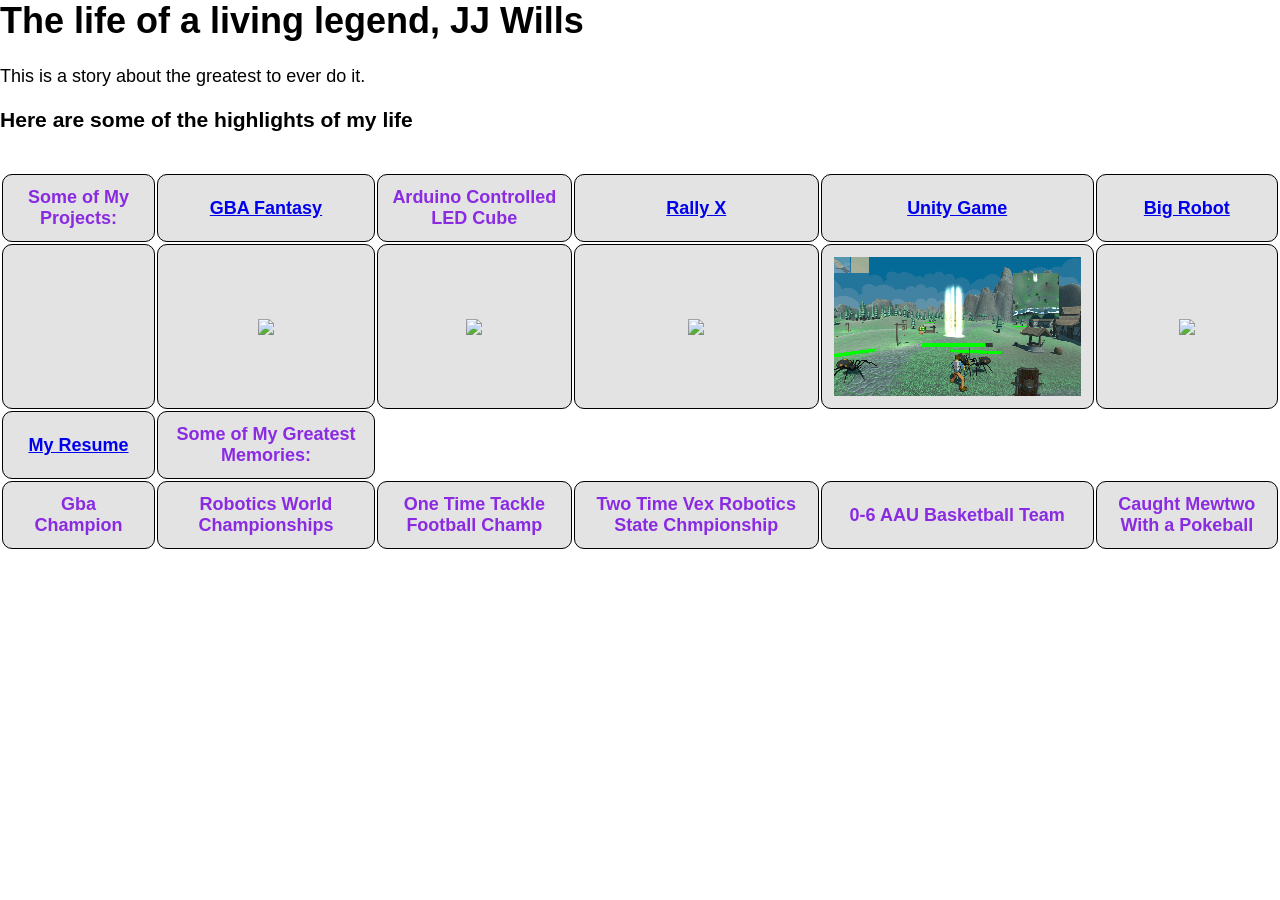
==== index.html @ 2e3781f2 "Rename main.html to index.html" ====
<html>
	<link rel="stylesheet" href="css.css">
	<head>
	<h1> The life of a living legend, JJ Wills </h1>
		<p>
		 This is a story about the greatest to ever do it.
		</p>
	</head>
	<body>
	<h3>Here are some of the highlights of my life </h3>
	<table>
	<tr>
    <td id = "A1">Some of My Projects:</td>
    <td id = "B1"> <a href = "https://github.com/Calvinjmin/GBA_FANTASY" target = "_blank">GBA Fantasy</a></td> 
    <td id = "C1">Arduino Controlled LED Cube</td>
	<td id = "D1"><a href = "links/rallyx.zip" download>Rally X</a></td> 
    <td id = "E1"><a href = "https://github.com/compsciclubbers/compsci-game" target = "_blank">Unity Game</a></td>
	<td id = "F1"><a href = "https://github.com/StephenWelch/FRC-Robot-2019" target = "_blank">Big Robot</a></td> 
  </tr>
  <tr>
    <td id = "A2"></td>
    <td id = "B2"><img src = "images/gbajaunt.png"></td> 
    <td id = "C2"><img src = "images/cubejaunt.png"></img></td>
	<td id = "D2"><img src = "images/rallyxjaunt.png"></img></td> 
    <td id = "E2"><img src = "images/unitygamejaunt.png"></img></td>
	<td id = "F2"><img src = "images/robotjaunt.jpg"></td> 
  </tr>
  <tr>
    <td id = "A3"><a href = "links/resume.docx">My Resume</td>
	<td id = "B3">Some of My Greatest Memories:</td>
  </tr>
  <tr>
    <td id = "A4">Gba Champion</td>
    <td id = "B4">Robotics World Championships</td> 
    <td id = "C4">One Time Tackle Football Champ</td>
	<td id = "D4">Two Time Vex Robotics State Chmpionship</td> 
    <td id = "E4">0-6 AAU Basketball Team</td>
	<td id = "F4">Caught Mewtwo With a Pokeball</td> 
  </tr>
  </table>
	</body>
</html>
---- css.css ----
body {
	margin: 0;
	padding: 0;
  font-family: "Verdana", Arial, serif;
  font-size: 18px;
  background-image: url("images/carjaunt.jpg");
  background-position: center;
  background-repeat: no-repeat;
  background-size: cover;
}

table {
	margin-top: 40px;
	width: 100%;
}

table th {
	font-size: 20px;
	border: 1px solid rgb(160, 50, 50);
	padding-top: 10px;
	padding-bottom: 10px;
	padding-left: 2px;
	padding-right: 2px;
	text-align: center;
}

tr{
	background-color: rgba(215, 215, 215,.7);
}


table td{
	border: 1px solid rgb(0, 0, 0);
	text-align: center;
	font-size: 18px;
	padding: 12px;
	border-radius: 10px;
	font-weight: 900;
	color: rgb(138,43,226);
}
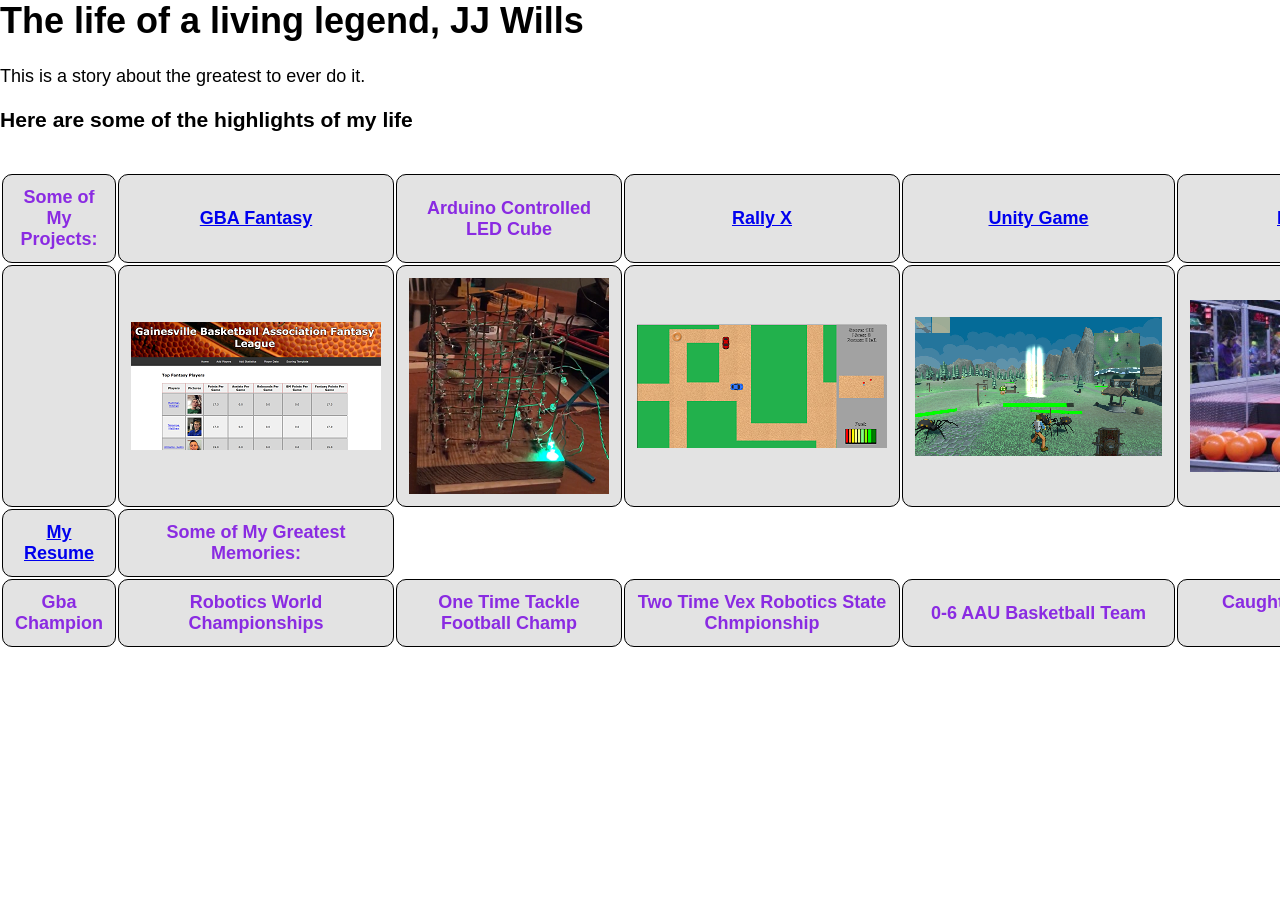
==== commit c7e0efe9: "Update index.html" ====
--- a/index.html
+++ b/index.html
@@ -19,11 +19,11 @@
   </tr>
   <tr>
     <td id = "A2"></td>
-    <td id = "B2"><img src = "images/gbajaunt.png"></td> 
-    <td id = "C2"><img src = "images/cubejaunt.png"></img></td>
-	<td id = "D2"><img src = "images/rallyxjaunt.png"></img></td> 
+    <td id = "B2"><img src = "images/gbajaunt.PNG"></td> 
+    <td id = "C2"><img src = "images/cubejaunt.PNG"></img></td>
+	<td id = "D2"><img src = "images/rallyxjaunt.PNG"></img></td> 
     <td id = "E2"><img src = "images/unitygamejaunt.png"></img></td>
-	<td id = "F2"><img src = "images/robotjaunt.jpg"></td> 
+	<td id = "F2"><img src = "images/robotjaunt.JPG"></td> 
   </tr>
   <tr>
     <td id = "A3"><a href = "links/resume.docx">My Resume</td>
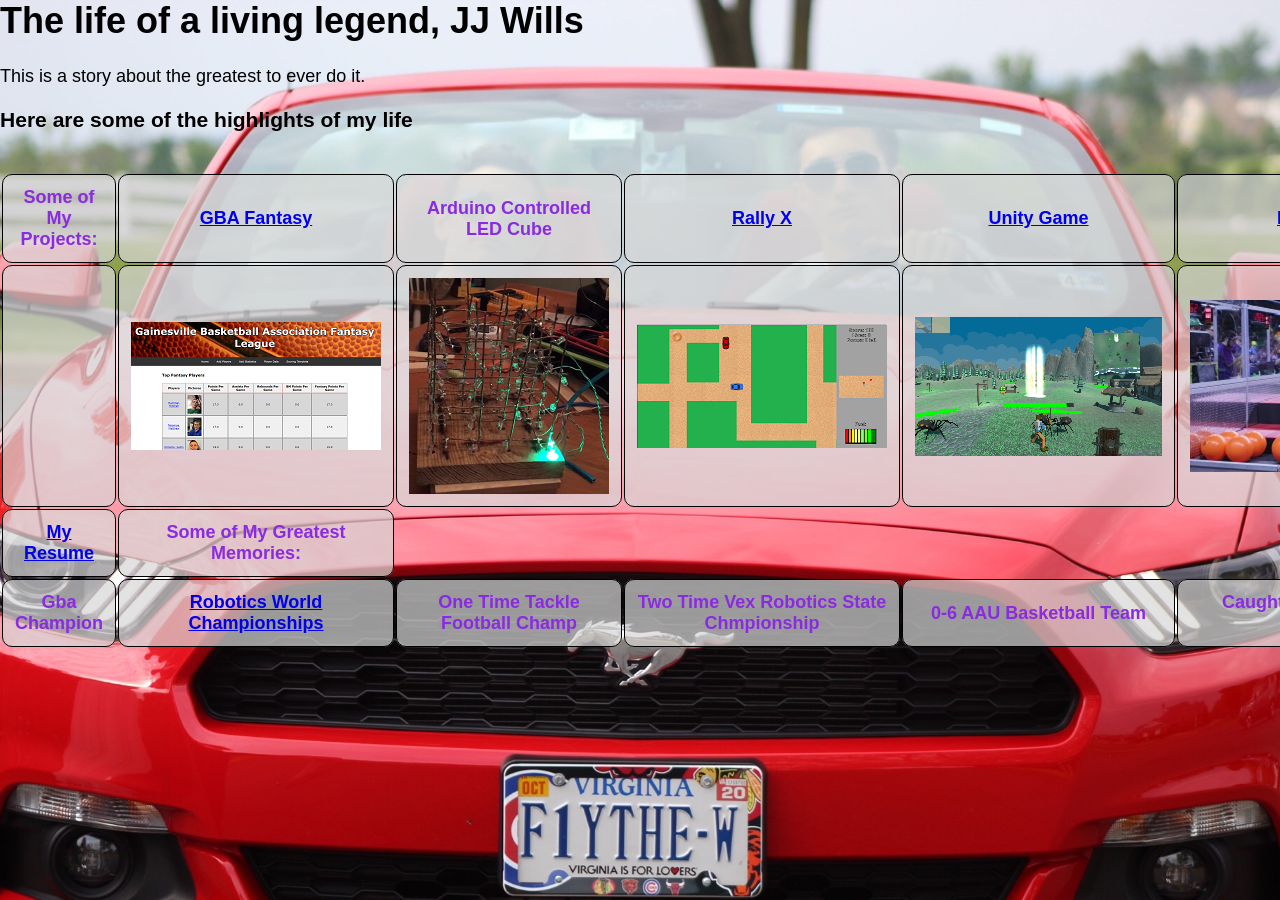
==== commit 7a63431f: "worlds" ====
--- a/index.html
+++ b/index.html
@@ -31,7 +31,7 @@
   </tr>
   <tr>
     <td id = "A4">Gba Champion</td>
-    <td id = "B4">Robotics World Championships</td> 
+    <td id = "B4"><a href = "worlds.html">Robotics World Championships</a></td> 
     <td id = "C4">One Time Tackle Football Champ</td>
 	<td id = "D4">Two Time Vex Robotics State Chmpionship</td> 
     <td id = "E4">0-6 AAU Basketball Team</td>
--- a/css.css
+++ b/css.css
@@ -3,7 +3,7 @@
 	padding: 0;
   font-family: "Verdana", Arial, serif;
   font-size: 18px;
-  background-image: url("images/carjaunt.jpg");
+  background-image: url("images/carjaunt.JPG");
   background-position: center;
   background-repeat: no-repeat;
   background-size: cover;
@@ -37,4 +37,4 @@
 	border-radius: 10px;
 	font-weight: 900;
 	color: rgb(138,43,226);
-}+}
